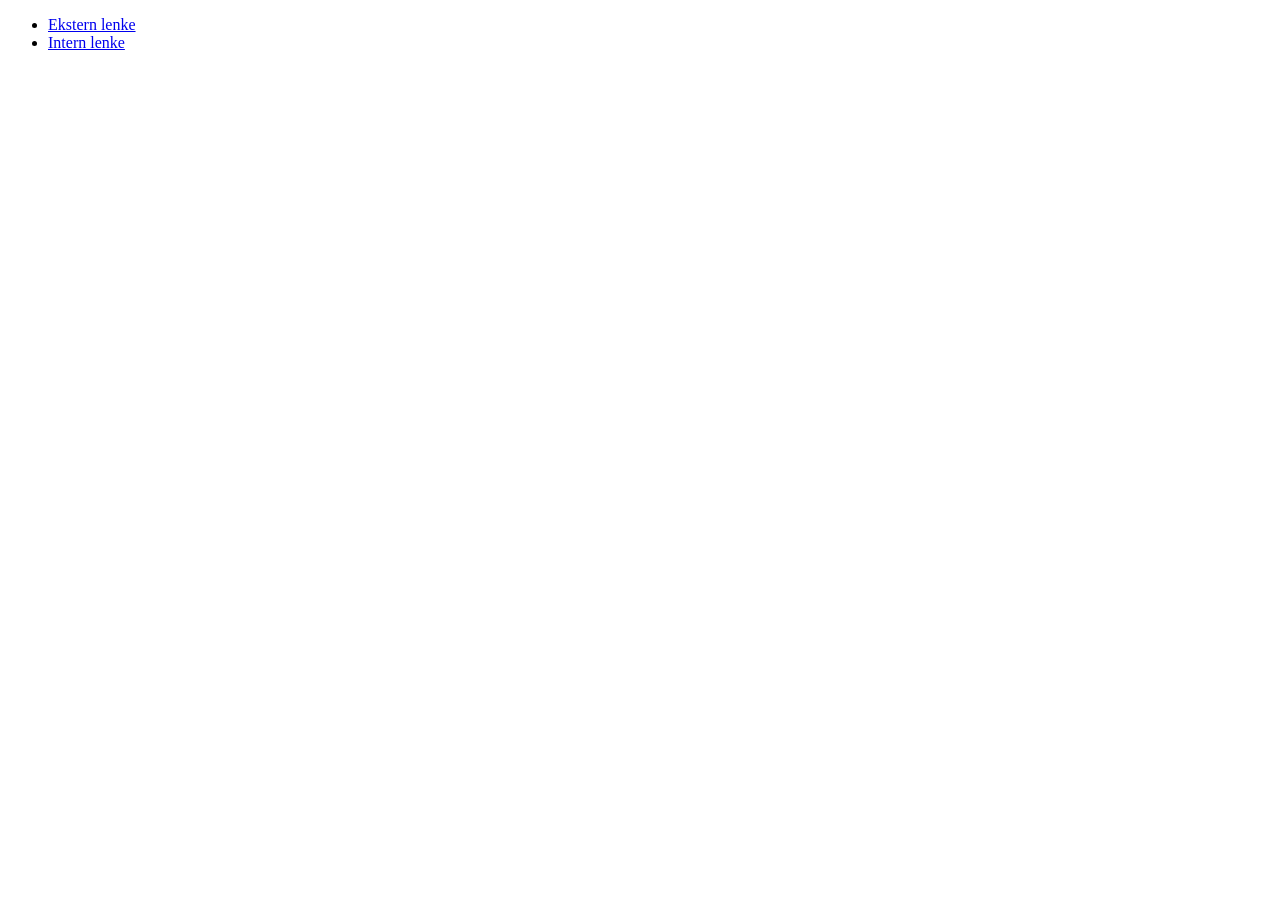
==== forelesninger/HTML/5navigasjon.html @ a35961e7 "Update 5navigasjon.html" ====
<!DOCTYPE html>
<html lang="nb-NO">
<head>
    <meta charset="UTF-8">
    <meta name="viewport" content="width=device-width, initial-scale=1.0">
    <title>Navigasjon</title>
</head>
<body>
    <ul>
        <!--Ekstern lenke-->
        <li>
            <a href="https://www.google.com"">Ekstern lenke</a>
        </li>
        <!--Intern lenke-->
        <li>
            <a href="3lister.html">Intern lenke</a>
        </li>
    </ul>
</body>
</html>
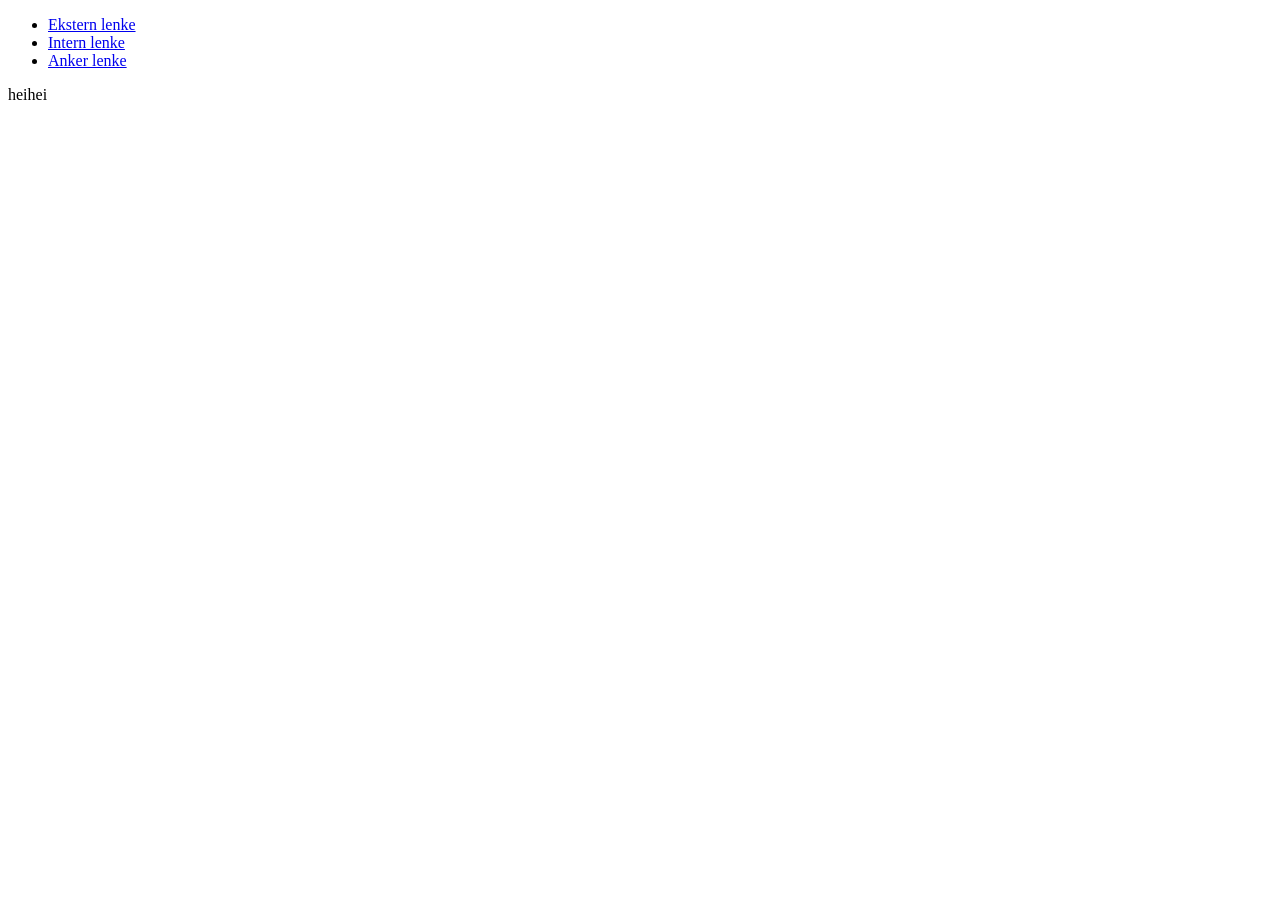
==== commit dbee5cd0: "Diverse navigasjon lenker" ====
--- a/forelesninger/HTML/5navigasjon.html
+++ b/forelesninger/HTML/5navigasjon.html
@@ -15,6 +15,16 @@
         <li>
             <a href="3lister.html">Intern lenke</a>
         </li>
+        <!--Anker lenke-->
+        <li>
+            <a href="#ankerlenke">Anker lenke</a>
+        </li>
     </ul>
+
+    <section id="ankerlenke">
+        <article>
+            <p>heihei</p>
+        </article>
+    </section>
 </body>
 </html>
